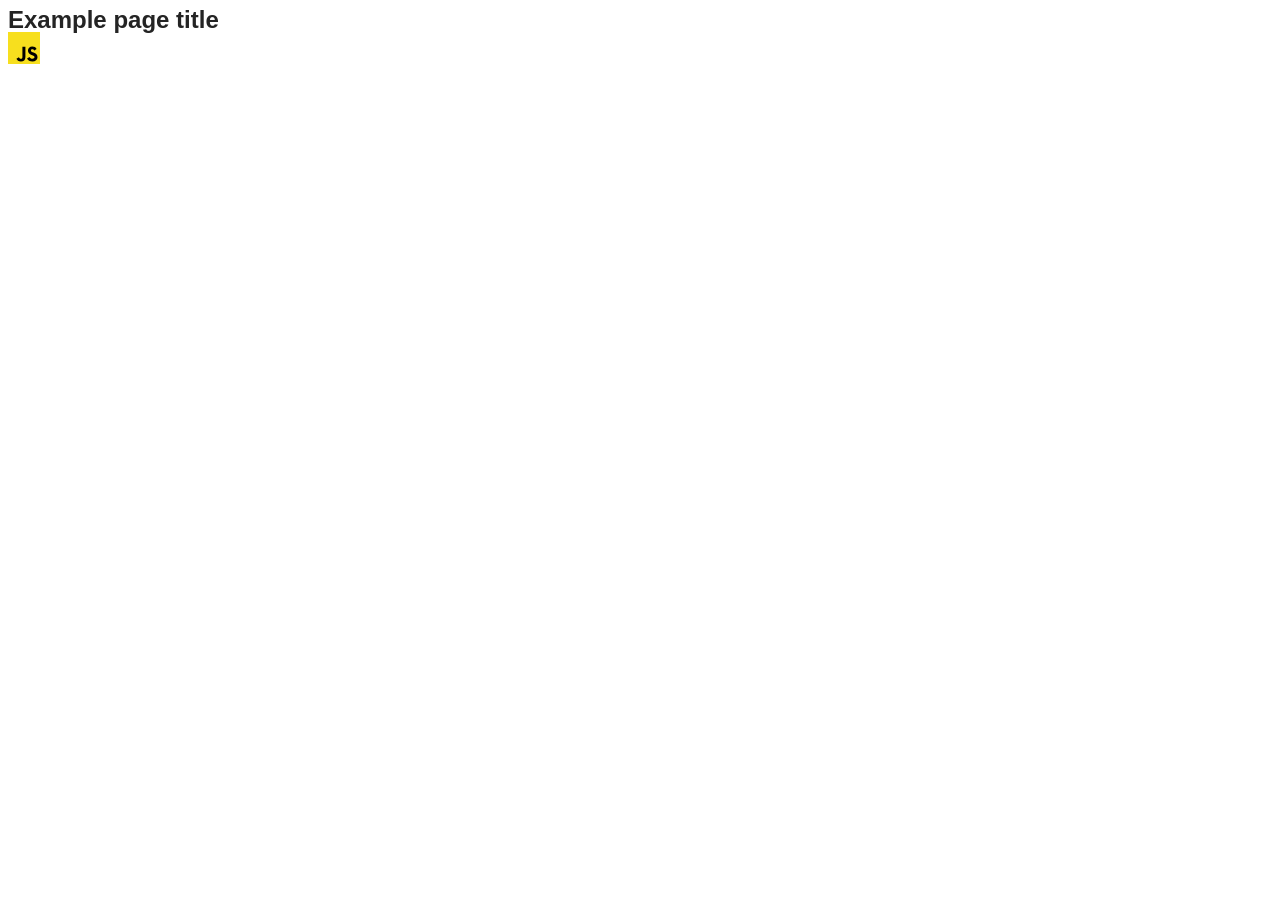
==== src/index.html @ 3153107b "3456" ====
<!DOCTYPE html>
<html lang="en">
  <head>
    <meta charset="UTF-8" />
    <link rel="icon" type="image/svg+xml" href="/favicon.svg" />
    <meta name="viewport" content="width=device-width, initial-scale=1.0" />
    <title>Vanilla App Template</title>
    <link rel="stylesheet" href="./css/styles.css" />
  </head>
  <body>
    <load ="partials/header.html" />

    <section>
      <h1>Example page title</h1>
      <!-- Path to images as from index.html file -->
      <img src="./img/javascript.svg" alt="" />
    </section>

    <!-- Loads the specified .html file -->
    <load ="partials/vite-promo.html" />

    <script type="module" src="./main.js"></script>
  </body>
</html>
---- src/css/styles.css ----
/**
  |============================
  | include css partials with
  | default @import url()
  |============================
*/
@import url('./reset.css');
@import url('./vite-promo.css');
@import url('./header.css');

:root {
  font-family: Inter, Avenir, Helvetica, Arial, sans-serif;
  font-size: 16px;
  line-height: 24px;
  font-weight: 400;

  color: #242424;
  background-color: rgba(255, 255, 255, 0.87);

  font-synthesis: none;
  text-rendering: optimizeLegibility;
  -webkit-font-smoothing: antialiased;
  -moz-osx-font-smoothing: grayscale;
  -webkit-text-size-adjust: 100%;
}
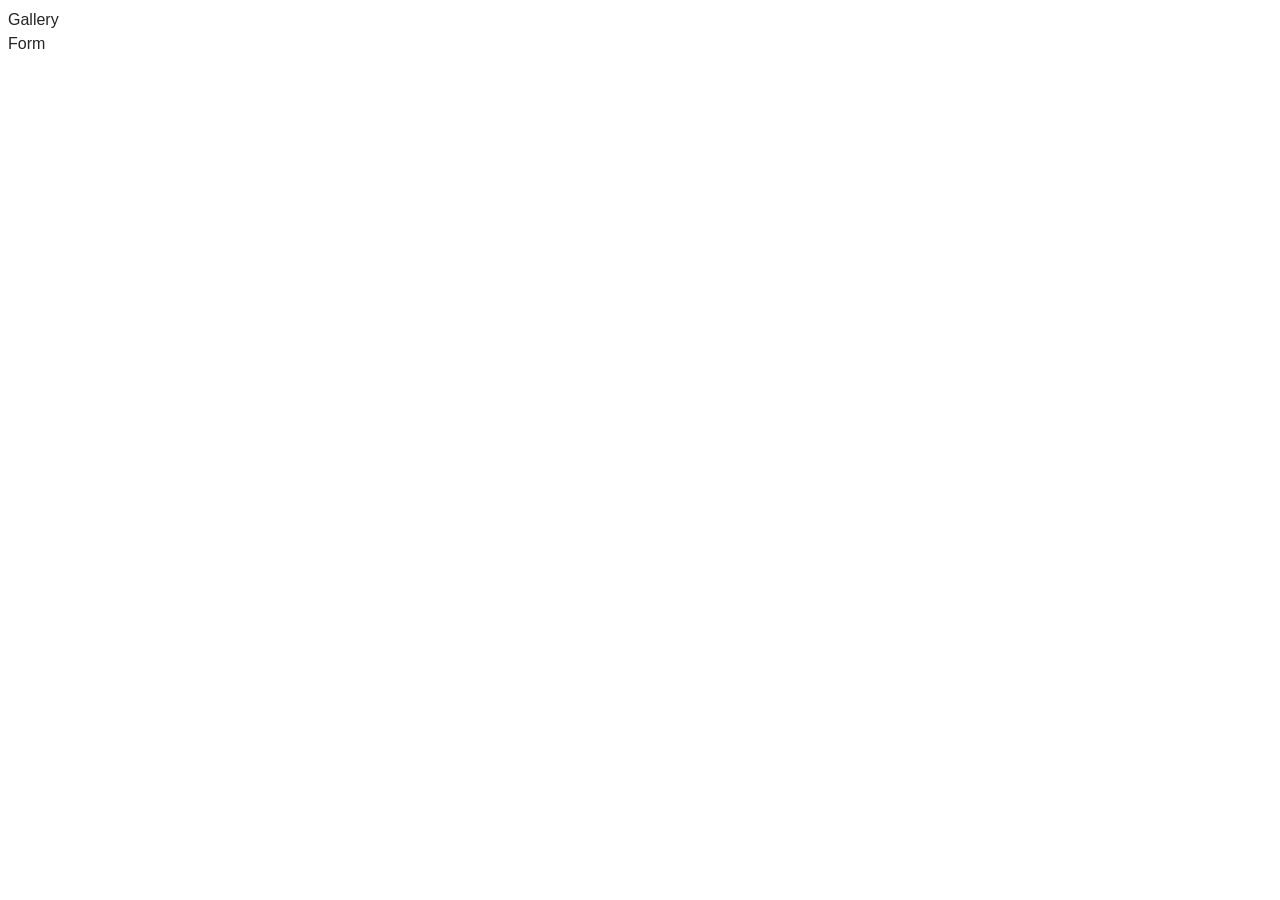
==== commit 51a46e2a: "git commit" ====
--- a/src/index.html
+++ b/src/index.html
@@ -4,21 +4,21 @@
     <meta charset="UTF-8" />
     <link rel="icon" type="image/svg+xml" href="/favicon.svg" />
     <meta name="viewport" content="width=device-width, initial-scale=1.0" />
-    <title>Vanilla App Template</title>
+    <title>Gallery</title>
     <link rel="stylesheet" href="./css/styles.css" />
   </head>
   <body>
-    <load ="partials/header.html" />
+    <main>
+      <!-- Loads the specified .html file -->
+      <ul>
+        <li class="linkList"><a href="./1-gallery.html">Gallery</a></li>
+        <li class="linkList"><a href="./2-form.html">Form</a></li>
+      </ul>
 
-    <section>
-      <h1>Example page title</h1>
-      <!-- Path to images as from index.html file -->
-      <img src="./img/javascript.svg" alt="" />
-    </section>
-
-    <!-- Loads the specified .html file -->
-    <load ="partials/vite-promo.html" />
+      <!-- <load ="/1-gallery.html" />
+      <load ="/2-form.html" /> -->
+    </main>
 
     <script type="module" src="./main.js"></script>
   </body>
-</html>
+</html>
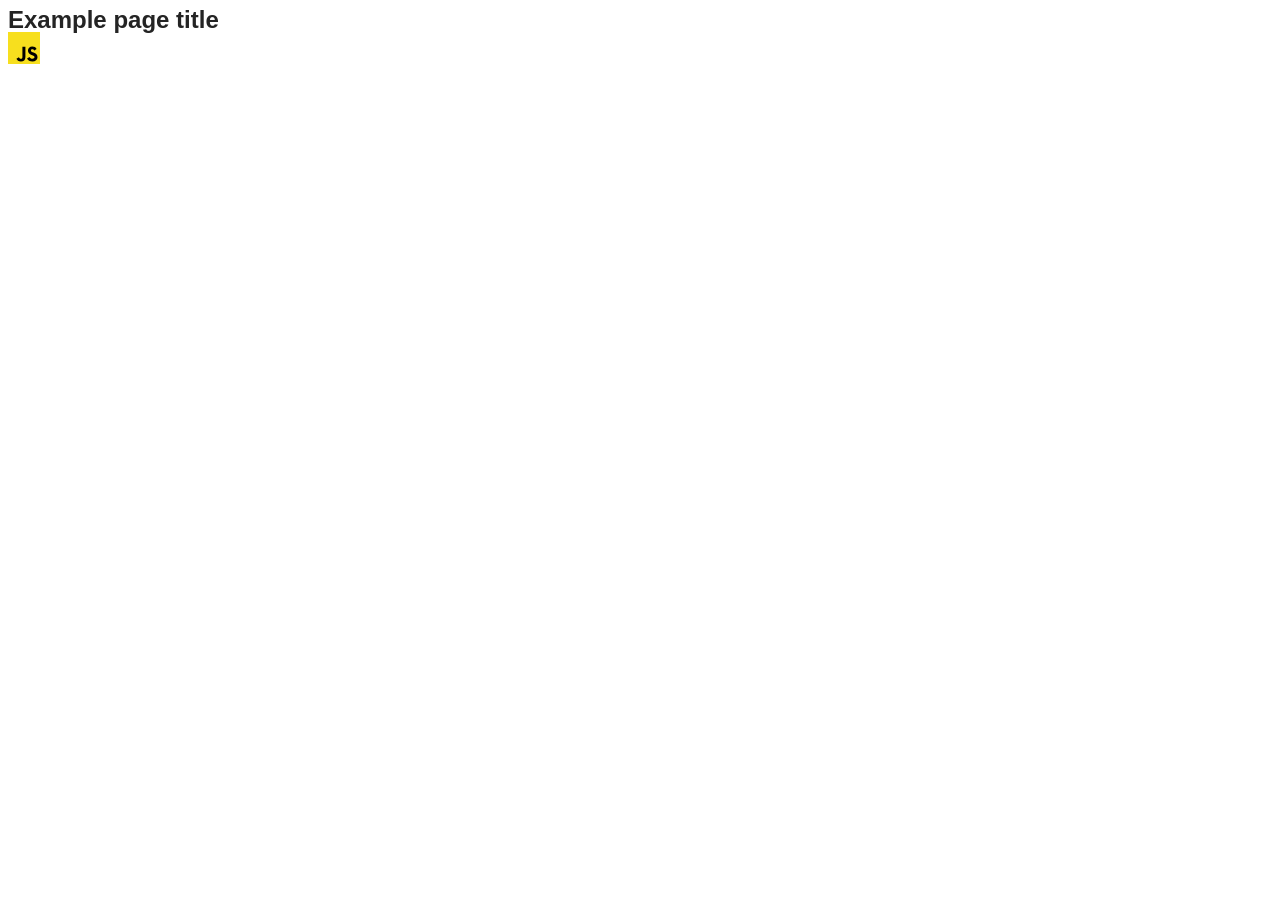
==== commit 06a473ef: "23456" ====
--- a/src/index.html
+++ b/src/index.html
@@ -4,21 +4,21 @@
     <meta charset="UTF-8" />
     <link rel="icon" type="image/svg+xml" href="/favicon.svg" />
     <meta name="viewport" content="width=device-width, initial-scale=1.0" />
-    <title>Gallery</title>
+    <title>Vanilla App Template</title>
     <link rel="stylesheet" href="./css/styles.css" />
   </head>
   <body>
-    <main>
-      <!-- Loads the specified .html file -->
-      <ul>
-        <li class="linkList"><a href="./1-gallery.html">Gallery</a></li>
-        <li class="linkList"><a href="./2-form.html">Form</a></li>
-      </ul>
+    <load ="partials/header.html" />
 
-      <!-- <load ="/1-gallery.html" />
-      <load ="/2-form.html" /> -->
-    </main>
+    <section>
+      <h1>Example page title</h1>
+      <!-- Path to images as from index.html file -->
+      <img src="./img/javascript.svg" alt="" />
+    </section>
+
+    <!-- Loads the specified .html file -->
+    <load ="partials/vite-promo.html" />
 
     <script type="module" src="./main.js"></script>
   </body>
-</html>+</html>
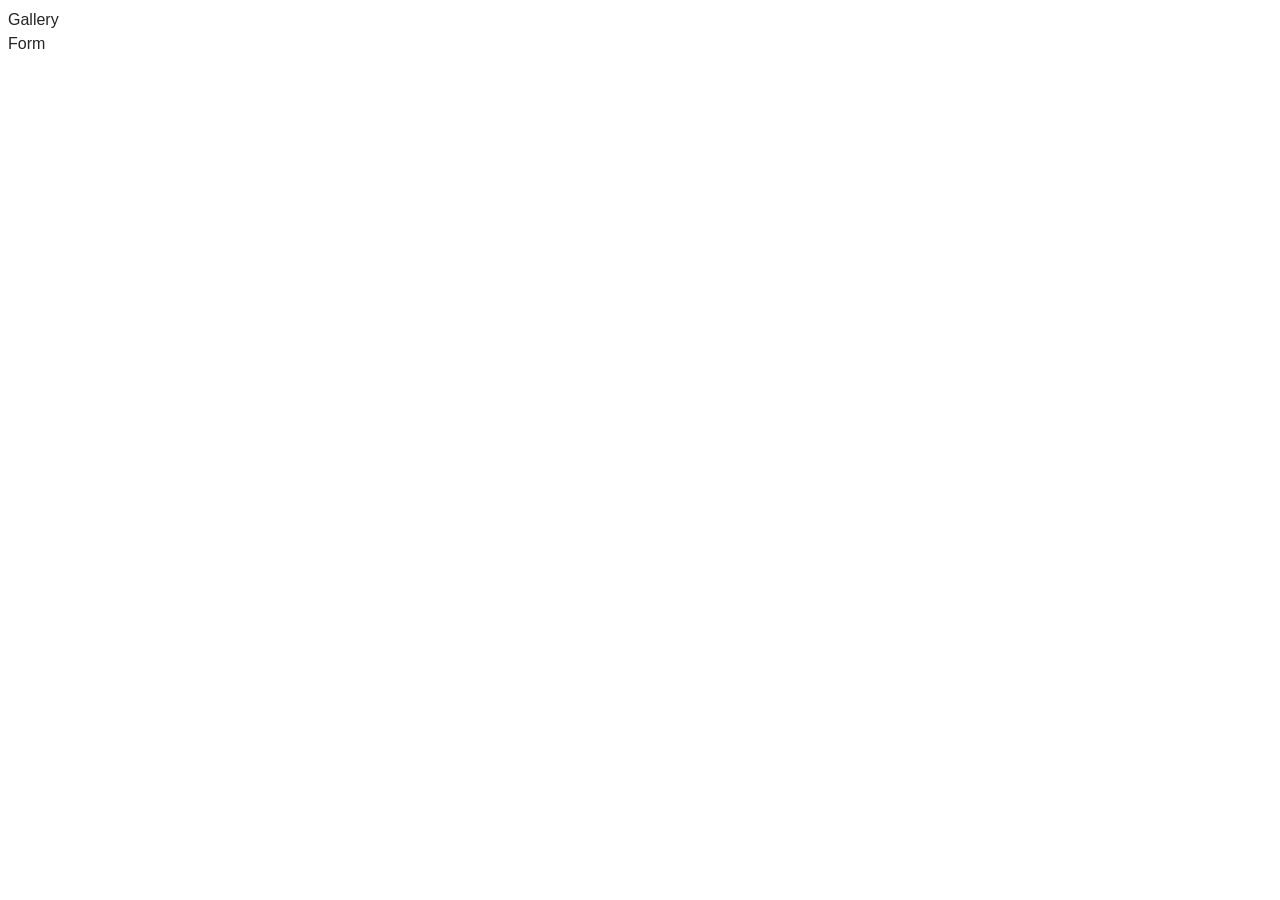
==== commit 2b624b5e: "first commit" ====
--- a/src/index.html
+++ b/src/index.html
@@ -4,21 +4,21 @@
     <meta charset="UTF-8" />
     <link rel="icon" type="image/svg+xml" href="/favicon.svg" />
     <meta name="viewport" content="width=device-width, initial-scale=1.0" />
-    <title>Vanilla App Template</title>
+    <title>Gallery</title>
     <link rel="stylesheet" href="./css/styles.css" />
   </head>
   <body>
-    <load ="partials/header.html" />
+    <main>
+      <!-- Loads the specified .html file -->
+      <ul>
+        <li class="linkList"><a href="./1-gallery.html">Gallery</a></li>
+        <li class="linkList"><a href="./2-form.html">Form</a></li>
+      </ul>
 
-    <section>
-      <h1>Example page title</h1>
-      <!-- Path to images as from index.html file -->
-      <img src="./img/javascript.svg" alt="" />
-    </section>
-
-    <!-- Loads the specified .html file -->
-    <load ="partials/vite-promo.html" />
+      <!-- <load ="/1-gallery.html" />
+      <load ="/2-form.html" /> -->
+    </main>
 
     <script type="module" src="./main.js"></script>
   </body>
-</html>
+</html>
